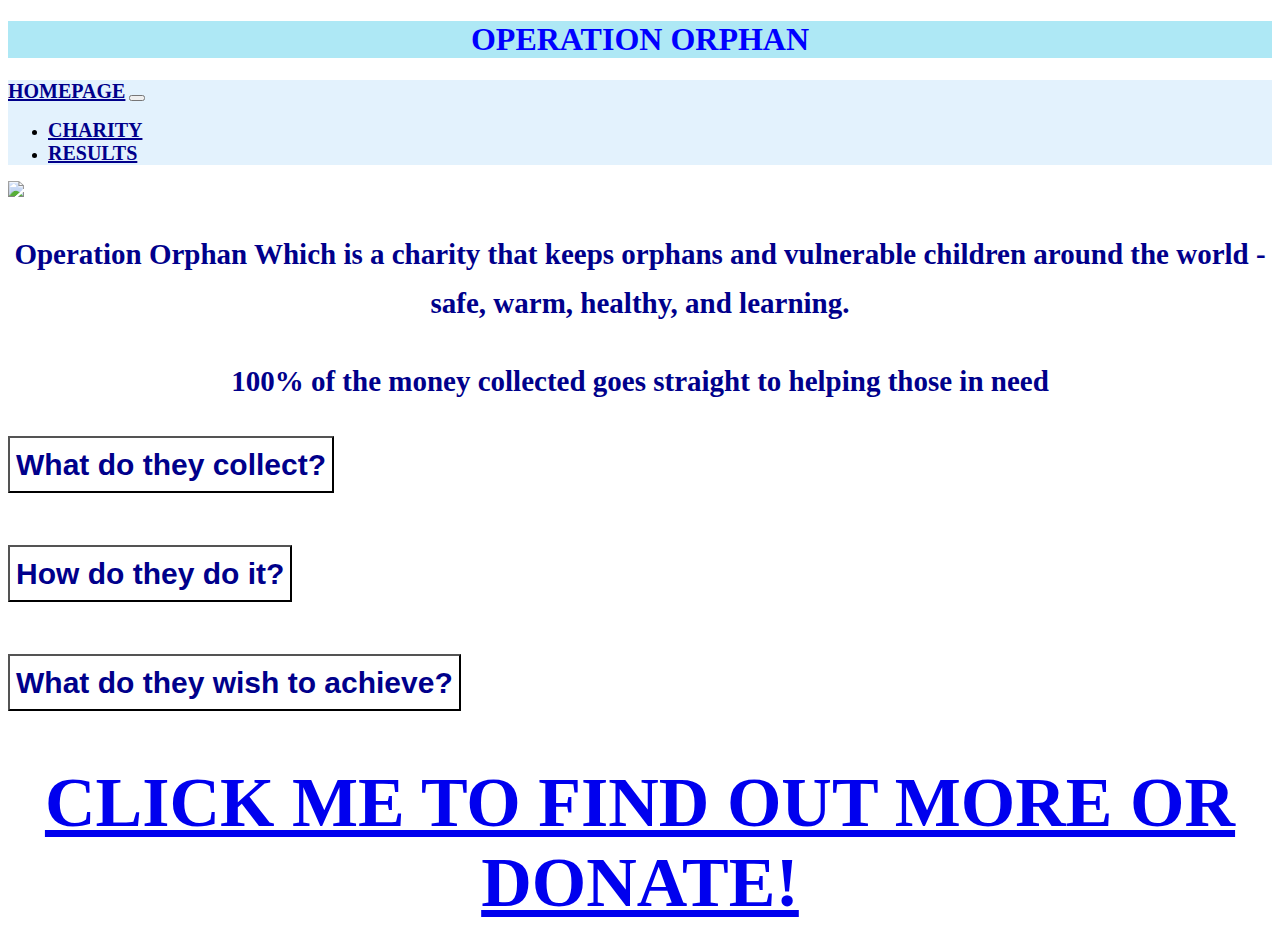
==== charity.html @ ce014cdc "Add files via upload" ====
<!DOCTYPE html>

<html lang="en">
    <head>
        <link href="https://cdn.jsdelivr.net/npm/bootstrap@5.0.2/dist/css/bootstrap.min.css" rel="stylesheet" integrity="sha384-EVSTQN3/azprG1Anm3QDgpJLIm9Nao0Yz1ztcQTwFspd3yD65VohhpuuCOmLASjC" crossorigin="anonymous">
        <script src="https://cdn.jsdelivr.net/npm/bootstrap@5.0.2/dist/js/bootstrap.bundle.min.js" integrity="sha384-MrcW6ZMFYlzcLA8Nl+NtUVF0sA7MsXsP1UyJoMp4YLEuNSfAP+JcXn/tWtIaxVXM" crossorigin="anonymous"></script>
        <link href="styles.css" rel="stylesheet">
        <meta charset="utf-8">
        <meta name="viewport" content="width=device-width, initial-scale=1">
        <script src="header.js" type="text/javascript" defer></script>
        <title>NHS Charity Swimathon</title>
    </head>

      <script>
         document.addEventListener("DOMContentLoaded", function(){

              let donations = document.querySelectorAll('.donations');
              let answer = document.querySelectorAll('.answer');
              const toggle = [true,true,true];

              for( let i = 0; i < donations.length; i++ ) {
                donations[i].addEventListener('click', function(){

                  if (toggle[i] == true){
                    if (i == 0){
                      answer[i].innerHTML = '<ul> <li> Mattresses </li> <li> Bed bases</li> <li> Sofas </li> <li> Domestic fridges/freezers </li> <li> Washing machines </li> <li> Tumble dryers </li> <li> Dishwasher </li> <li> electric stoves </li> </ul>';
                      toggle[i] = false;
                    }
                    else if (i == 1){
                      answer[i].innerHTML = '<p> They map existing care structures and identify what the weaknesses are as well as any gaps within the home. They then release appropriate resources and skills in order to combat the challgnenges.</p>'
                      toggle[i] = false;
                    }
                    else if (i == 2){
                      answer[i].innerHTML = '<p> They hope to strengthen the childrens care structure and improve thier environment so thst each child can thrive within their context. They want to see these children released into adulthood equipped and empowered in hope that they make a positive contribution to their community. </p>'
                      toggle[i] = false;
                    }
                }
                  else if (toggle[i] == false){
                  answer[i].innerHTML = ''
                  toggle[i] = true;

            }
          })
        }
      });

      </script>
      <body>
        <h1 class="display-1 heading" >OPERATION ORPHAN</h1>
        <header-component></header-component>
        <div id = wrap>
            <div class="container text-center">
              <div class="row">
                <div class="col">
                    <img src="https://tse2.mm.bing.net/th?id=OIP.NcOeoQLUJ7nJuKPbwIsqMAHaEF&pid=Api&P=0">
                </div>
                <div class="col">
                  <p class = charity> Operation Orphan Which is a charity that keeps orphans and vulnerable children around the world - safe, warm, healthy, and learning.</p>
                  <p class = charity> 100% of the money collected goes straight to helping those in need</p>
                </div>
              </div>
            </div>

              <div class="container text-center back">
                <div class="row">
                  <div class="col">
                    <button class=" donations btn btn-primary button" type="button" >What do they collect?</button>
                    <p class = 'answer'></p>
                  </div>
                  <div class="col">
                    <button class=" donations btn btn-primary button" type="button" >How do they do it?</button>
                    <p class = 'answer'></p>
                  </div>
                  <div class="col">
                    <button class=" donations btn btn-primary button" type="button" >What do they wish to achieve?</button>
                    <p class = 'answer'></p>
                  </div>
                </div>
              </div>

              <div class = 'donate'> <a href="https://www.operation-orphan.org/">CLICK ME TO FIND OUT MORE OR DONATE!</a>
              </div>
            </body>
          </div
---- styles.css ----
.heading {
    text-align: center;
    color: blue;
    background-color: #AEE8F5;
    font-weight: bold;

}

.subheading {
    text-align: center;
    color: blue;
;
}
.main {
    text-align: center;
    color: #00008b;
    font-weight: bold;
    font-size: 40px;
}
.main2 {
    text-align: center;
    color: #00008b;
    font-weight: bold;
    font-size: 20px;
    padding-left:0px;

}
.charity {
    text-align: center;
    color: #00008b;
    font-weight: bold;
    font-size: 29px;
    line-height: 1.7;
}

.answer {
    text-align: left;
    color: #00008b;
    font-weight: bold;
    font-size: 16px;
    line-height: 1.7;
    padding-left:0px;
    padding-top:20px;
}

.button {
    text-align: center;
    color: #00008b;
    font-weight: bold;
    font-size: 30px;
    background-color: #ffffff;
    line-height: 1.7;
}

.back {

}

.donate {
    text-align: center;
    color: blue;

    font-weight: bold;
    font-size: 70px;
}

.button2 {
    text-align: center;
    color: #00008b;
    font-weight: bold;
    font-size: 15px;
    background-color: #ffffff;
    line-height: 1.7;
}

.main3 {
    text-align: left;
    color: #00008b;
    font-weight: bold;
    font-size: 20px;
    padding-left:20px;
    text-decoration-line: underline;

}

#correct {
    padding-left:0px;

    height: 50px;
    font-weight: bold;
    font-size: 20px;
    color: #00008b;
    margin-left: 2px;

}
#submit {
    padding-left:0px;
    height: 50px;
    font-weight: bold;
    font-size: 20px;
    color: #00008b;
    background-color: #ffffff;
    margin-left: 2px;

}

#wrap {
    width:100%;
}

#new {
    margin-left: 345px;
    height: 50px;
    font-weight: bold;
    font-size: 20px;
    color: #00008b;
}
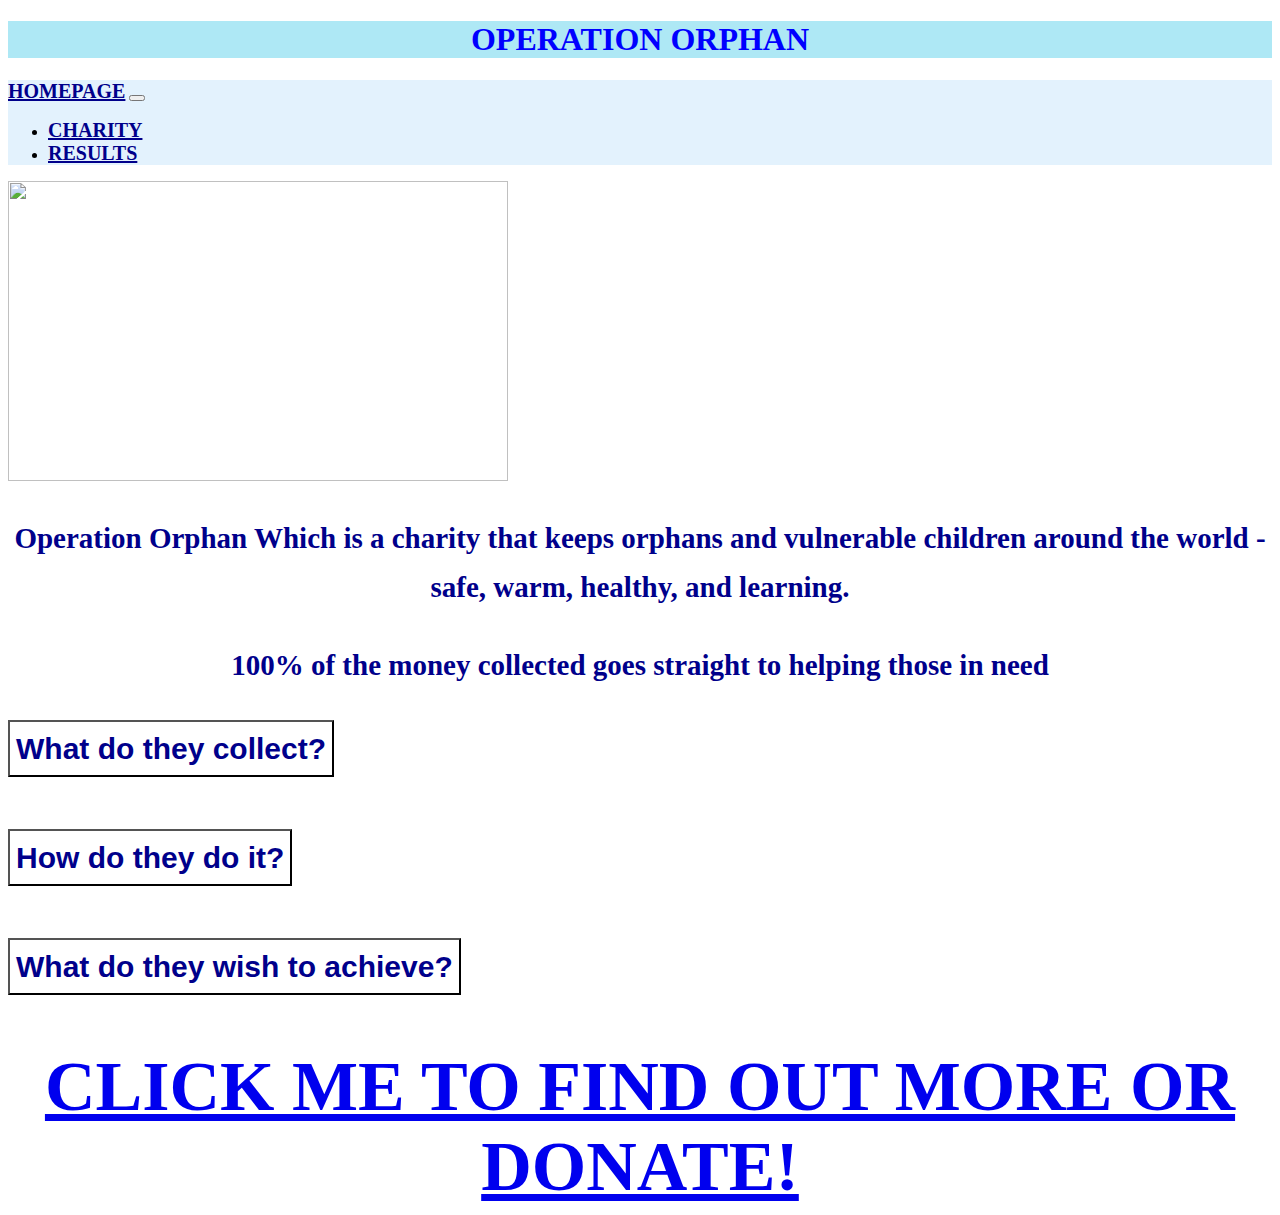
==== commit 736e3837: "Update charity.html" ====
--- a/charity.html
+++ b/charity.html
@@ -52,7 +52,7 @@
             <div class="container text-center">
               <div class="row">
                 <div class="col">
-                    <img src="https://tse2.mm.bing.net/th?id=OIP.NcOeoQLUJ7nJuKPbwIsqMAHaEF&pid=Api&P=0">
+                    <img src= "OP.jpg" width = '500' height = '300'>
                 </div>
                 <div class="col">
                   <p class = charity> Operation Orphan Which is a charity that keeps orphans and vulnerable children around the world - safe, warm, healthy, and learning.</p>
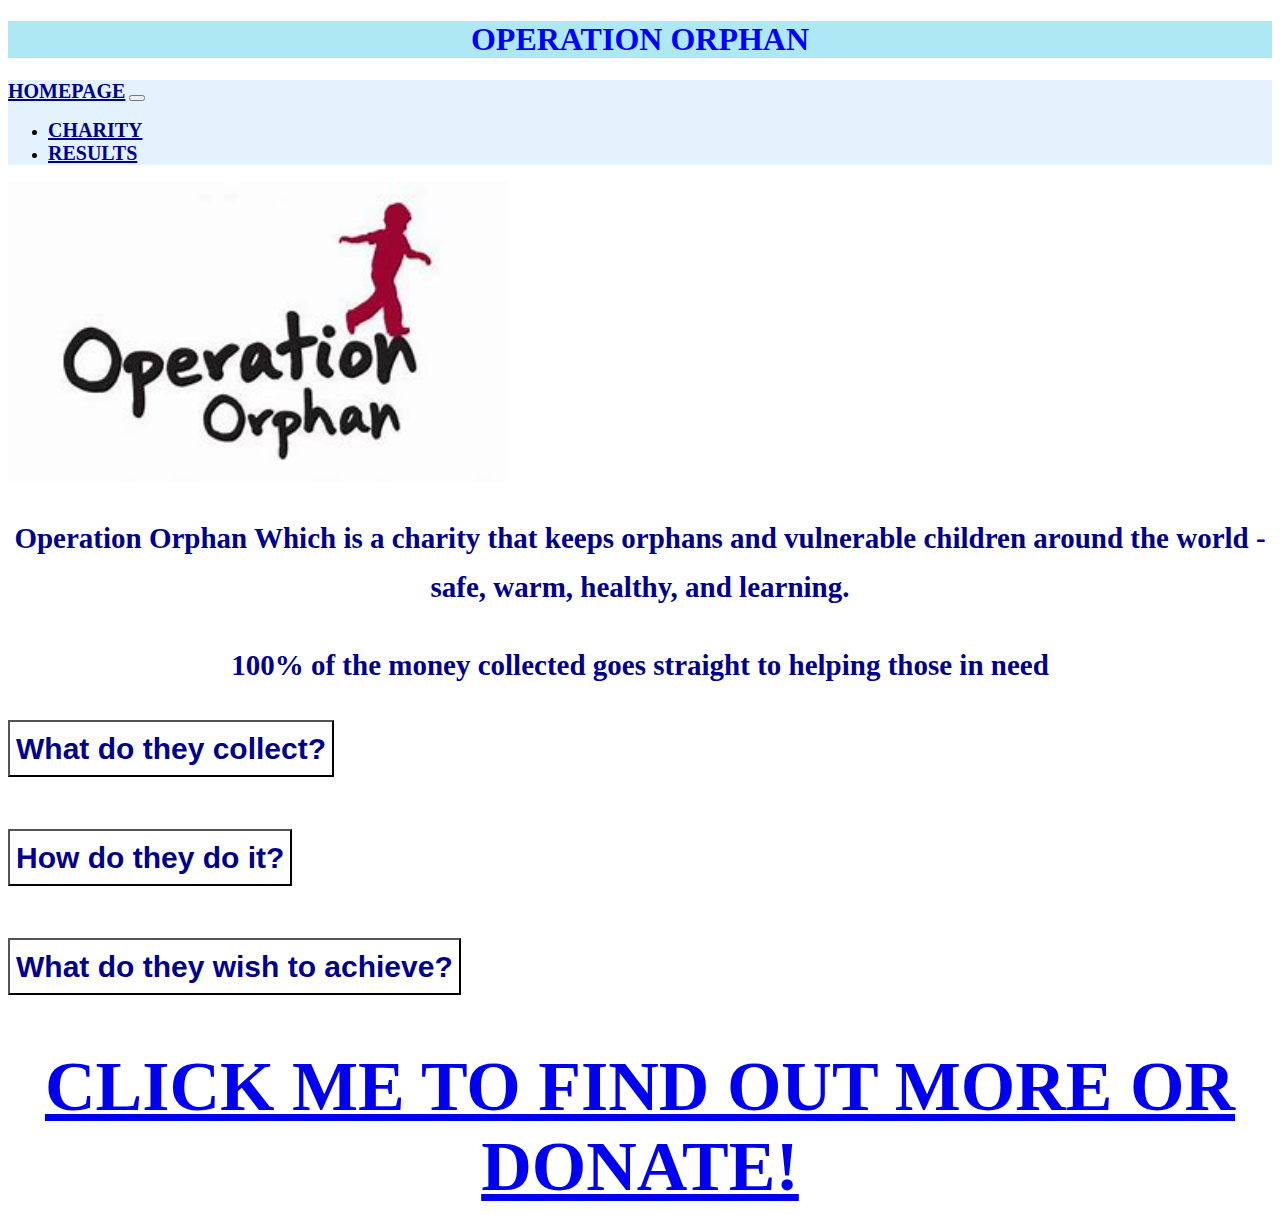
==== commit ac87cbd2: "Update charity.html" ====
--- a/charity.html
+++ b/charity.html
@@ -31,7 +31,7 @@
                       toggle[i] = false;
                     }
                     else if (i == 2){
-                      answer[i].innerHTML = '<p> They hope to strengthen the childrens care structure and improve thier environment so thst each child can thrive within their context. They want to see these children released into adulthood equipped and empowered in hope that they make a positive contribution to their community. </p>'
+                      answer[i].innerHTML = '<p> They hope to strengthen the childrens care structure and improve thier environment so that each child can thrive within their context. They want to see these children released into adulthood equipped and empowered in hope that they make a positive contribution to their community. </p>'
                       toggle[i] = false;
                     }
                 }
